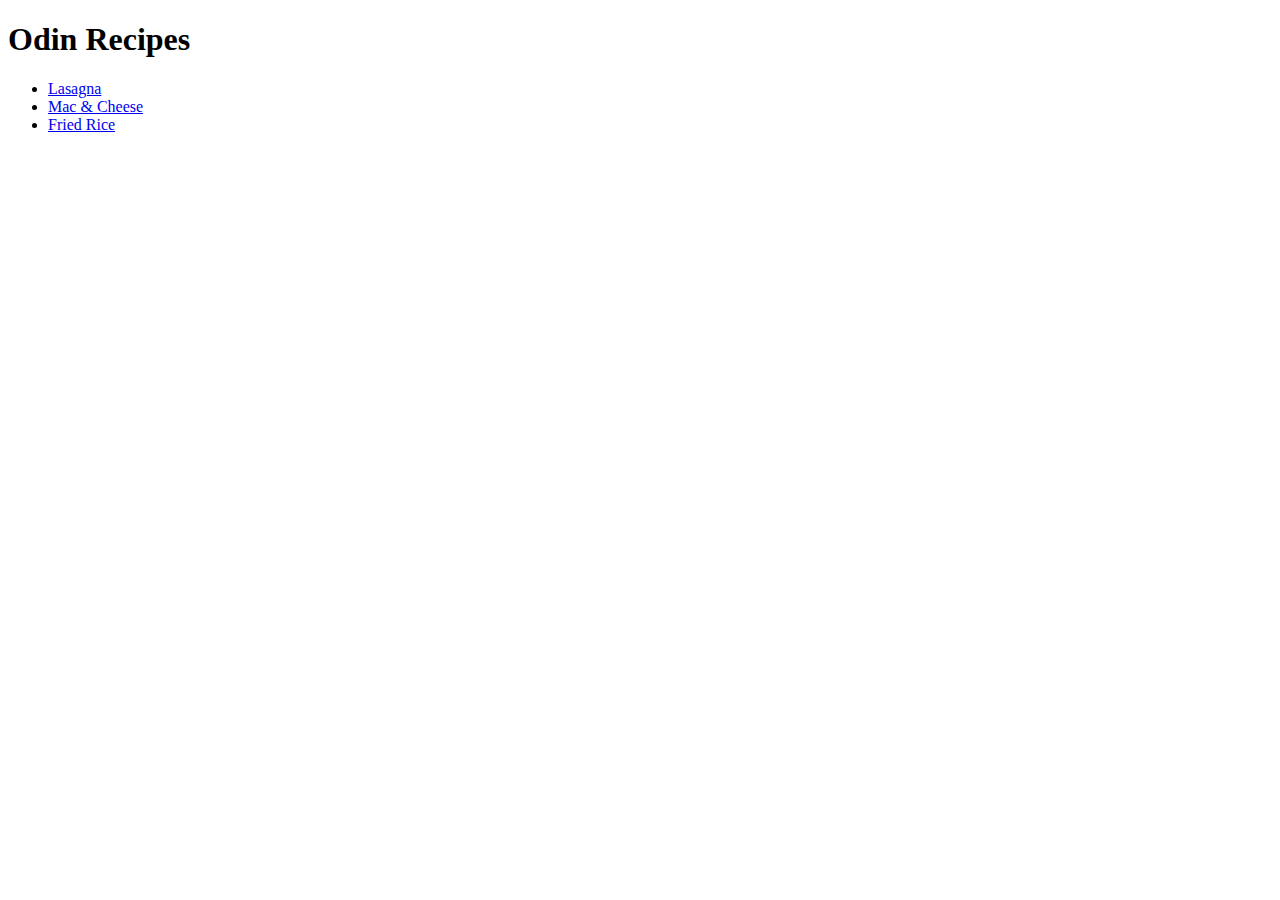
==== index.html @ 2aac990a "Add index page, recipes directory, and README" ====
<!DOCTYPE html>
<html lang="en">
    <head>
        <meta charset="UTF-8">
        <title>Homepage</title>
    </head>
    <body>
        <h1>Odin Recipes</h1>
        <ul>
            <li><a href = "./recipes/lasagna.html" target="_blank" rel="noopenner norefferer">Lasagna</a></li>
            <li><a href = "./recipes/mac_n_cheese.html" target="_blank" rel="noopenner norefferer">Mac & Cheese</a></li>
            <li><a href = "./recipes/fried_rice.html" target="_blank" rel="noopenner norefferer">Fried Rice</a></li>
        </ul>
    </body>
</html>
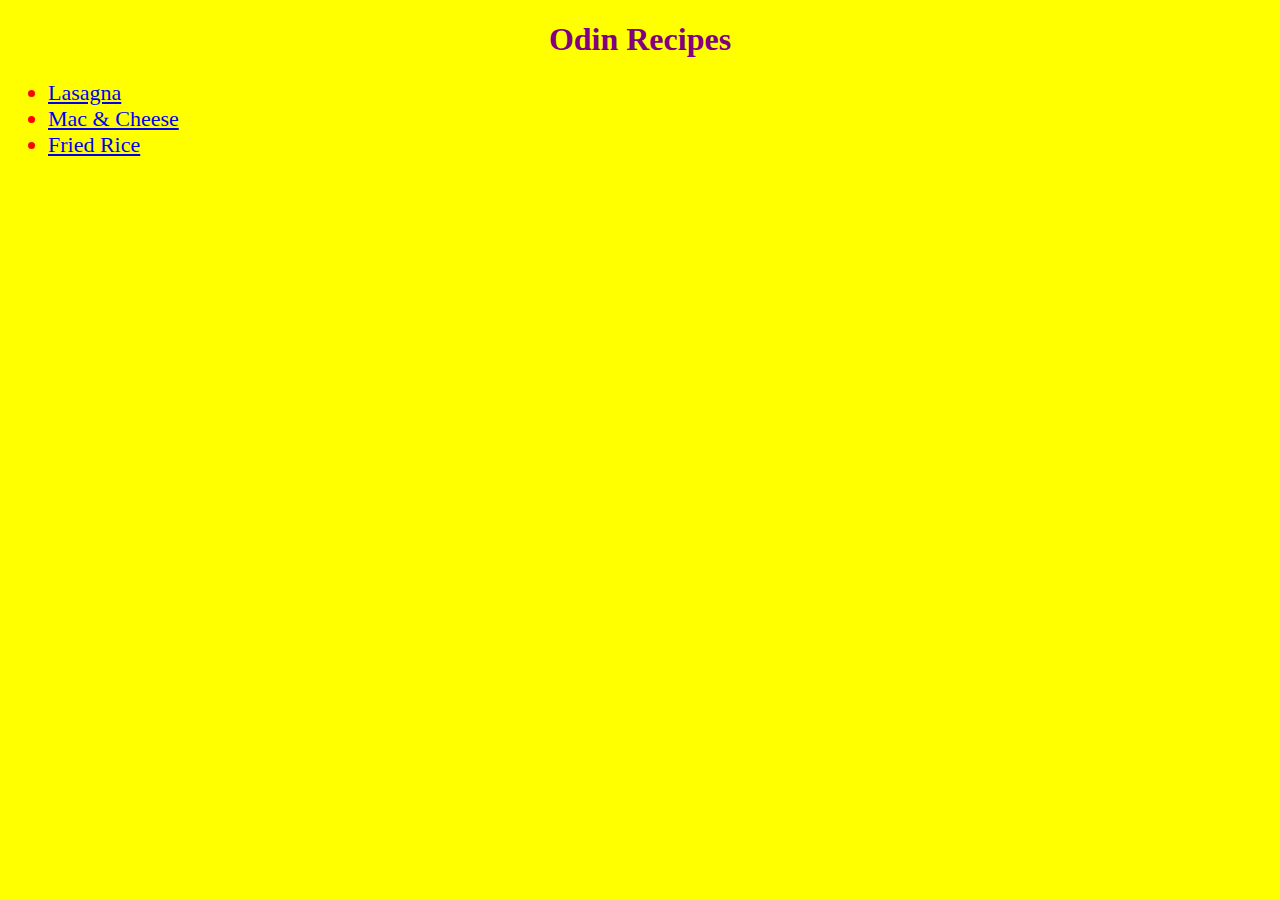
==== commit 0f1aca6f: "Add CSS directory with index.css and recipes.css" ====
--- a/index.html
+++ b/index.html
@@ -2,6 +2,7 @@
 <html lang="en">
     <head>
         <meta charset="UTF-8">
+        <link rel="stylesheet" href="./css/index.css">
         <title>Homepage</title>
     </head>
     <body>
--- a/css/index.css
+++ b/css/index.css
@@ -0,0 +1,15 @@
+body {
+    background-color: rgb(255, 255, 0);
+}
+
+ul{
+    font-size: 22px;
+    color: red;
+}
+
+h1 {
+    font-weight: bold;
+    font-family: "Times New Roman",sans-serif;
+    color: purple;
+    text-align: center;
+}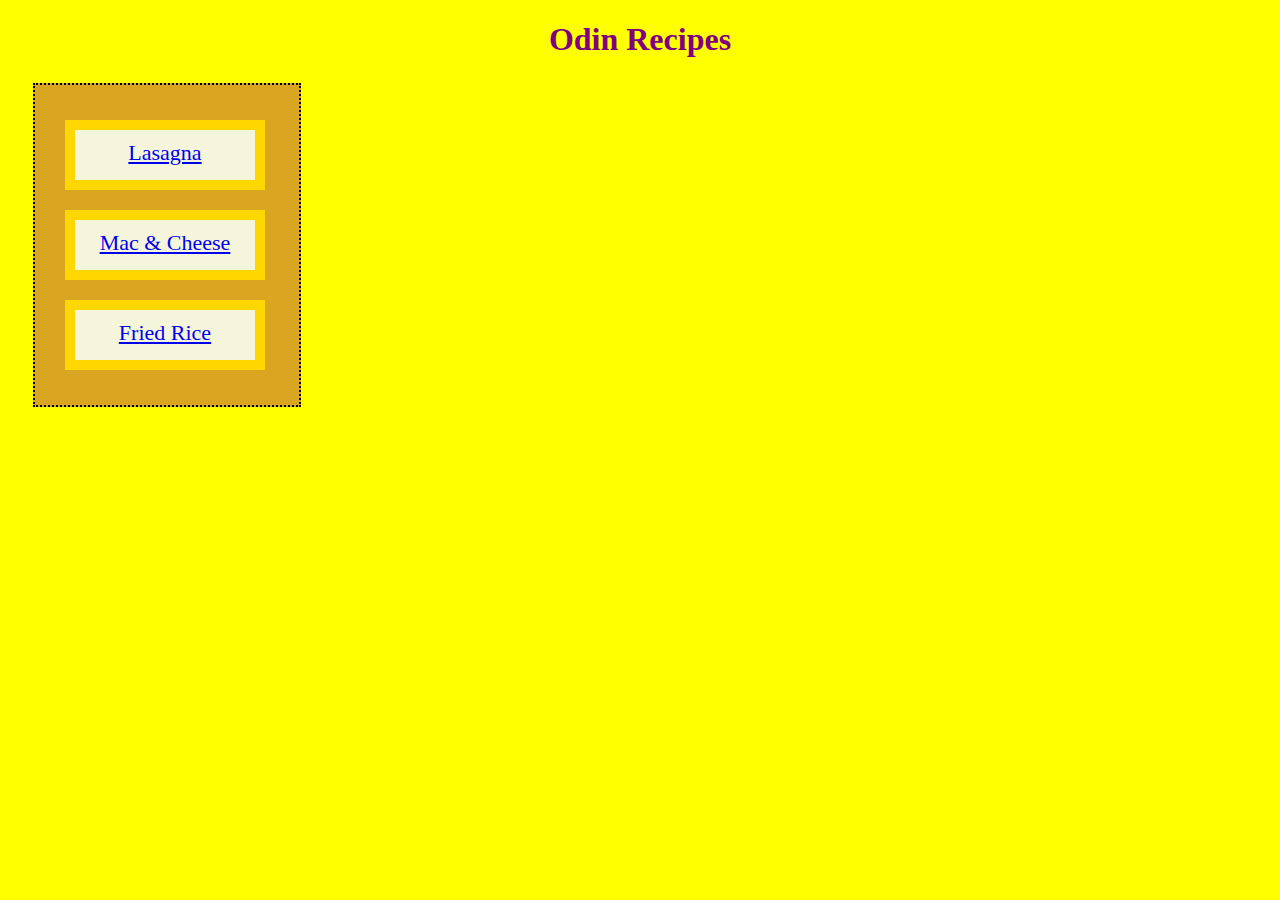
==== commit 4d2a7435: "Add box layout to index.html and index.css" ====
--- a/index.html
+++ b/index.html
@@ -7,10 +7,10 @@
     </head>
     <body>
         <h1>Odin Recipes</h1>
-        <ul>
-            <li><a href = "./recipes/lasagna.html" target="_blank" rel="noopenner norefferer">Lasagna</a></li>
-            <li><a href = "./recipes/mac_n_cheese.html" target="_blank" rel="noopenner norefferer">Mac & Cheese</a></li>
-            <li><a href = "./recipes/fried_rice.html" target="_blank" rel="noopenner norefferer">Fried Rice</a></li>
-        </ul>
+        <div>
+            <div><a href = "./recipes/lasagna.html" target="_blank" rel="noopenner norefferer">Lasagna</a></div>
+            <div><a href = "./recipes/mac_n_cheese.html" target="_blank" rel="noopenner norefferer">Mac & Cheese</a></div>
+            <div><a href = "./recipes/fried_rice.html" target="_blank" rel="noopenner norefferer">Fried Rice</a></div>
+        </div>
     </body>
 </html>--- a/css/index.css
+++ b/css/index.css
@@ -2,9 +2,26 @@
     background-color: rgb(255, 255, 0);
 }
 
-ul{
+div {
+    background-color:goldenrod;
+    box-sizing: content-box;
+    margin: 25px;
+    padding: 15px;
+    border: 2px dotted black;
+    width: 234px;
+}
+
+div div{
     font-size: 22px;
-    color: red;
+    background-color: beige;
+    display: block;
+    border: 10px solid gold;
+    padding: 10px;
+    margin: 20px 15px;
+    height: 70px;
+    width: 200px;
+    text-align: center;
+    box-sizing: border-box;
 }
 
 h1 {
